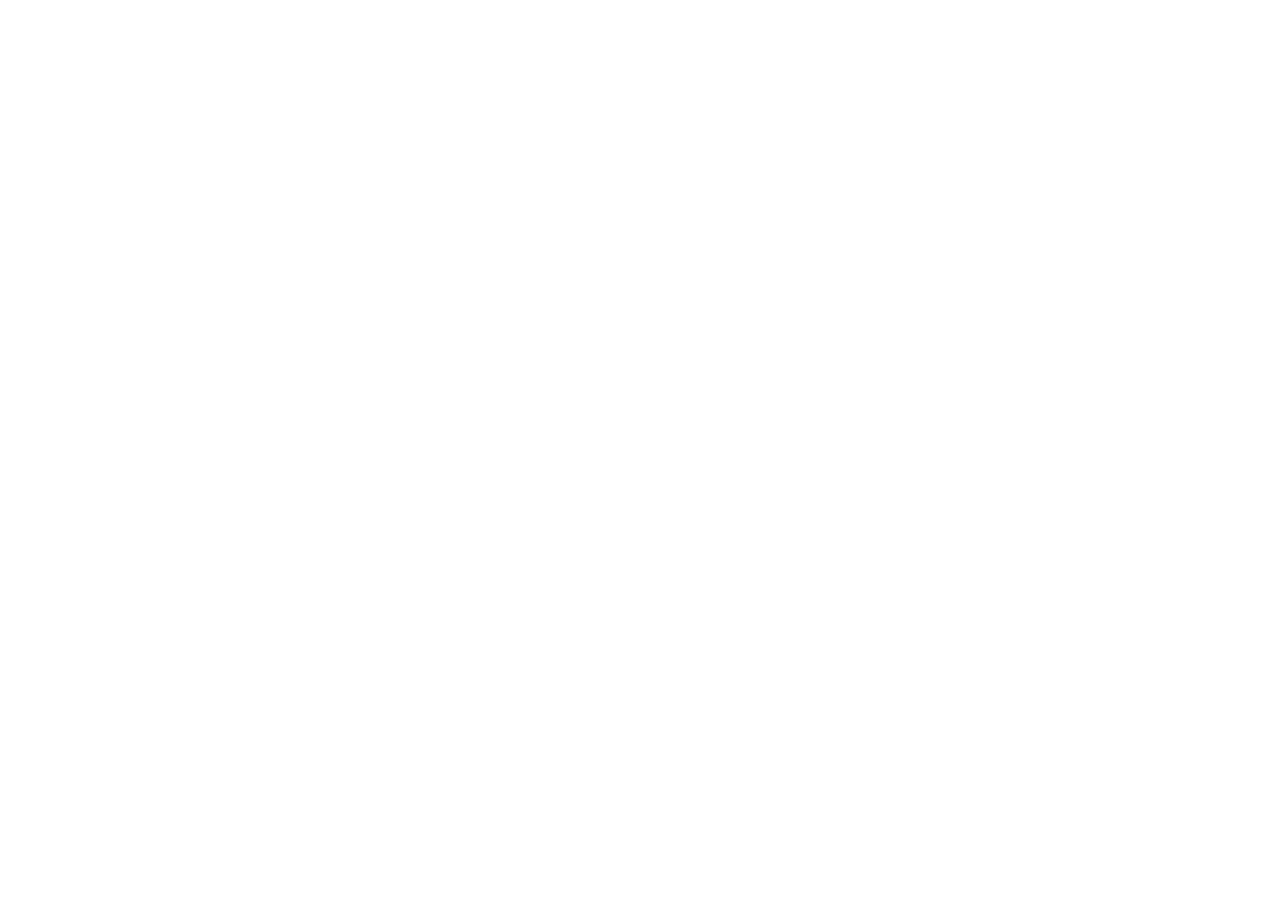
==== index.html @ 390faba4 "agrego index.html" ====
<!DOCTYPE html>
<html lang="en">
<head>
    <meta charset="UTF-8">
    <meta name="viewport" content="width=device-width, initial-scale=1.0">
    <title>Document</title>
</head>
<body>
    
</body>
</html>
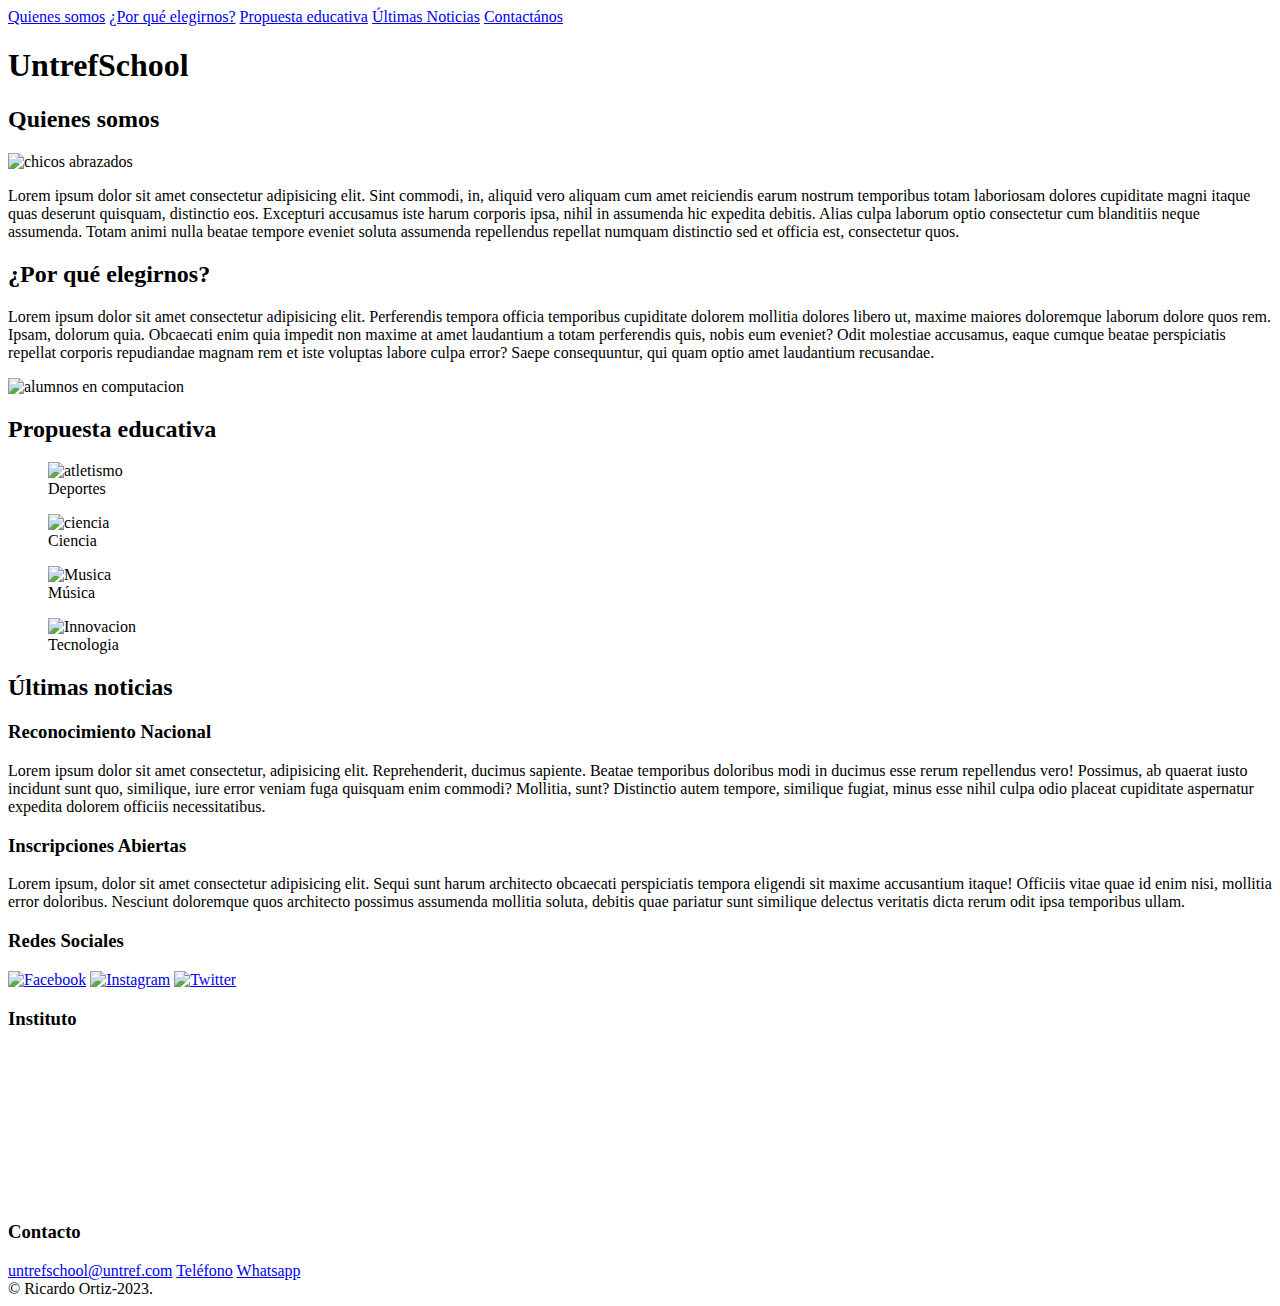
==== commit 7501b919: "modificacion index.html" ====
--- a/index.html
+++ b/index.html
@@ -1,11 +1,149 @@
 <!DOCTYPE html>
-<html lang="en">
-<head>
-    <meta charset="UTF-8">
-    <meta name="viewport" content="width=device-width, initial-scale=1.0">
-    <title>Document</title>
-</head>
-<body>
-    
-</body>
+<html lang="es">
+  <head>
+    <meta charset="UTF-8" />
+    <meta name="viewport" content="width=device-width, initial-scale=1.0" />
+    <meta name="description" content="UntrefSchool" />
+    <meta name="author" content="Ricardo Javier Ortiz" />
+    <link rel="stylesheet" href="css/style.css" />
+    <link
+      rel="shortcut icon"
+      href="iconos/logo escudo dragon.png"
+      sizes="16x16 24x24 32x32 48x48"
+    />
+    <title>UntrefSchool</title>
+  </head>
+  <body>
+    <nav>    
+      <a class="navegador" href="#seccion-1">Quienes somos</a>
+      <a class="navegador" href="#seccion-2">¿Por qué elegirnos?</a>
+      <a class="navegador" href="#seccion-3">Propuesta educativa</a>
+      <a class="navegador" href="#seccion-4">Últimas Noticias</a>
+      <a class="navegador" href="contacto.html" target="_blank">Contactános</a>
+            
+  </nav> 
+    <header>
+      <h1>UntrefSchool</h1>
+    </header>
+    <main>
+      <section>
+        <h2 id="seccion-1">Quienes somos</h2>
+        <div class="parrafo-imagen">
+          <img
+            src="img/chicos abrazados.jpg"
+            alt="chicos abrazados"
+          />
+          <p>
+            Lorem ipsum dolor sit amet consectetur adipisicing elit. Sint
+            commodi, in, aliquid vero aliquam cum amet reiciendis earum nostrum
+            temporibus totam laboriosam dolores cupiditate magni itaque quas
+            deserunt quisquam, distinctio eos. Excepturi accusamus iste harum
+            corporis ipsa, nihil in assumenda hic expedita debitis. Alias culpa
+            laborum optio consectetur cum blanditiis neque assumenda. Totam
+            animi nulla beatae tempore eveniet soluta assumenda repellendus
+            repellat numquam distinctio sed et officia est, consectetur quos.
+          </p>
+        </div>
+      </section>
+      <section>
+        <h2 id="seccion-2">¿Por qué elegirnos?</h2>
+        <div class="parrafo-imagen">
+          <p>
+            Lorem ipsum dolor sit amet consectetur adipisicing elit. Perferendis tempora officia temporibus cupiditate dolorem mollitia dolores libero ut, maxime maiores doloremque laborum dolore quos rem. Ipsam, dolorum quia. Obcaecati enim quia impedit non maxime at amet laudantium a totam perferendis quis, nobis eum eveniet? Odit molestiae accusamus, eaque cumque beatae perspiciatis repellat corporis repudiandae magnam rem et iste voluptas labore culpa error? Saepe consequuntur, qui quam optio amet laudantium recusandae.
+          </p>
+          <img
+            src="img/computacion .jpg"
+            alt="alumnos en computacion"
+          />
+        </div>
+      </section>
+      <section>
+        <h2 id="seccion-3">Propuesta educativa</h2>
+        <div class="propuesta-educativa">
+          <figure>
+            <img src="img/deportes.jpg" width="150" alt="atletismo" />
+            <figcaption>Deportes</figcaption>
+          </figure>
+          <figure>
+            <img src="img/ciencia.jpg" width="150" alt="ciencia" />
+            <figcaption>Ciencia</figcaption>
+          </figure>
+          <figure>
+            <img src="img/musica.jpg" width="150" alt="Musica" />
+            <figcaption>Música</figcaption>
+          </figure>
+          <figure>
+            <img src="img/robotica.jpg" width="150" alt="Innovacion" />
+            <figcaption>Tecnologia</figcaption>
+          </figure>
+        </div>
+      </section>
+
+      <section>
+        <h2 id="seccion-4">Últimas noticias</h2>
+        <div class="noticias">
+          <article>
+            <h3>Reconocimiento Nacional</h3>
+            <p>
+              Lorem ipsum dolor sit amet consectetur, adipisicing elit.
+              Reprehenderit, ducimus sapiente. Beatae temporibus doloribus modi
+              in ducimus esse rerum repellendus vero! Possimus, ab quaerat iusto
+              incidunt sunt quo, similique, iure error veniam fuga quisquam enim
+              commodi? Mollitia, sunt? Distinctio autem tempore, similique
+              fugiat, minus esse nihil culpa odio placeat cupiditate aspernatur
+              expedita dolorem officiis necessitatibus.
+            </p>
+          </article>
+          <article>
+            <h3>Inscripciones Abiertas</h3>
+            <p>
+              Lorem ipsum, dolor sit amet consectetur adipisicing elit. Sequi
+              sunt harum architecto obcaecati perspiciatis tempora eligendi sit
+              maxime accusantium itaque! Officiis vitae quae id enim nisi,
+              mollitia error doloribus. Nesciunt doloremque quos architecto
+              possimus assumenda mollitia soluta, debitis quae pariatur sunt
+              similique delectus veritatis dicta rerum odit ipsa temporibus
+              ullam.
+            </p>
+          </article>
+        </div>
+      </section>
+    </main>
+    <footer class="container">
+      <div>
+        <h3>Redes Sociales</h3>
+        <a href="//facebook.com" target="_blank"
+          ><img src="iconos/facebook.svg" width="50" alt="Facebook"
+        /></a>
+        <a href="//instagram.com" target="_blank"
+          ><img src="iconos/instagram.svg" width="50" alt="Instagram"
+        /></a>
+        <a href="//twiter.com" target="_blank"
+          ><img src="iconos/twitter.svg" width="50" alt="Twitter"
+        /></a>
+      </div>
+
+      <div>
+        <h3>Instituto</h3>
+        <iframe
+          src="https://www.google.com/maps/embed?pb=!1m18!1m12!1m3!1d7690.05047220011!2d-58.60823562000602!3d-34.67378290902149!2m3!1f0!2f0!3f0!3m2!1i1024!2i768!4f13.1!3m3!1m2!1s0x95bcc70f512aa453%3A0x24161b36ad133d28!2sEscuela%20Mar%C3%ADa%20Mazzarello!5e0!3m2!1ses!2sar!4v1690159683708!5m2!1ses!2sar"
+          width="200"
+          height="150"
+          style="border: 0"
+          allowfullscreen=""
+          loading="lazy"
+          referrerpolicy="no-referrer-when-downgrade"
+        ></iframe>
+      </div>
+
+      <div class="contacto" id="contacto">
+        <h3>Contacto</h3>
+
+        <a class="enlase" href="mailto:untrefschool@hotmail.com" target="_blank"> untrefschool@untref.com</a>
+        <a class="enlase" href="tel:+54912345678" target="_blank">Teléfono</a>
+        <a class="enlase" href="https://wa.me/" target="_blank">Whatsapp</a>
+      </div>
+    </footer>
+    <aside>&copy; Ricardo Ortiz-2023.</aside>
+  </body>
 </html>